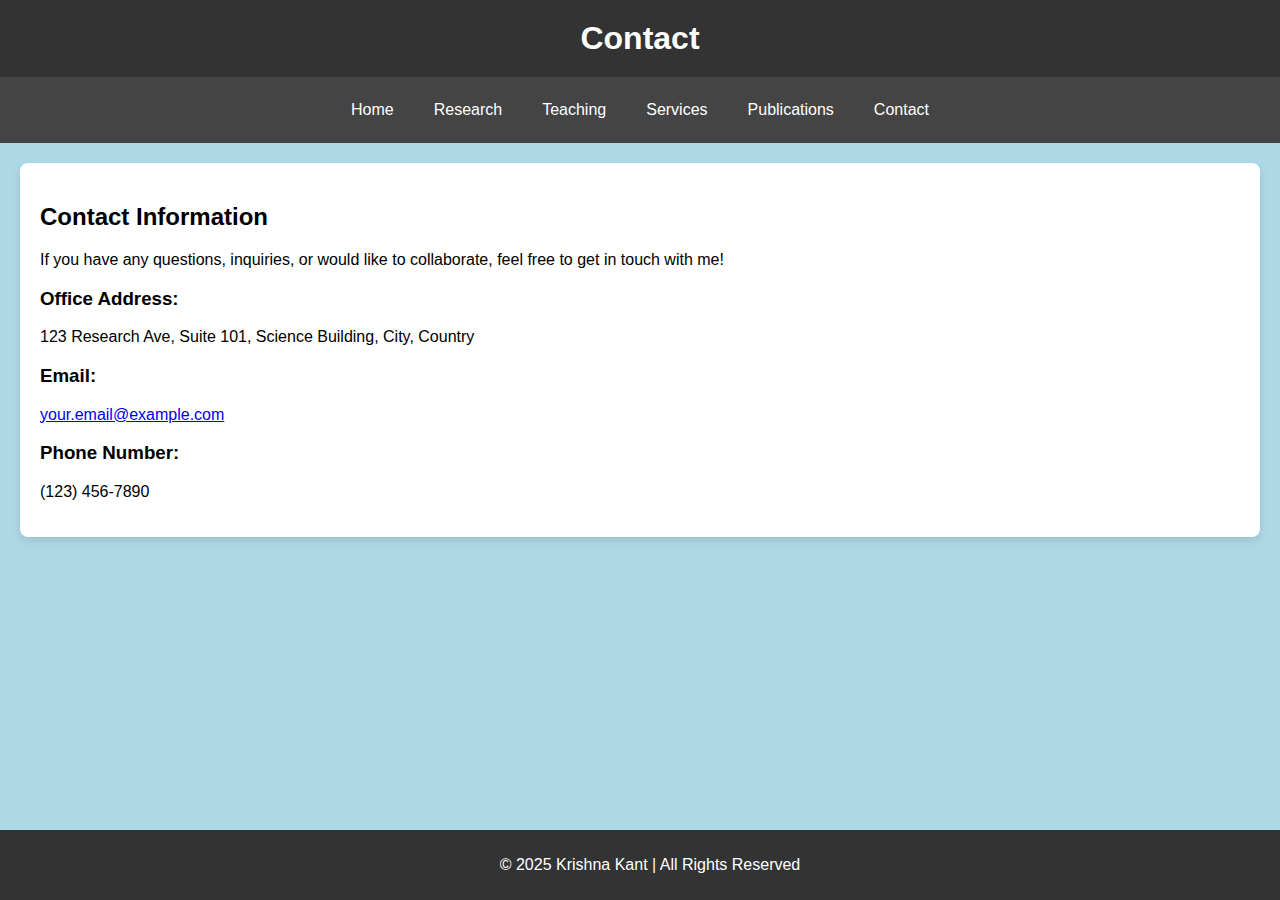
==== contact.html @ e9c9c4e8 "Update contact.html" ====
<!DOCTYPE html>
<html lang="en">
<head>
    <meta charset="UTF-8">
    <meta name="viewport" content="width=device-width, initial-scale=1.0">
    <title>Contact - Your Research Website</title>
    <style>
        /* General Styles */
        body {
            font-family: Arial, sans-serif;
            margin: 0;
            padding: 0;
            box-sizing: border-box;
            background-color: lightblue;
        }

        header {
            background-color: #333;
            color: white;
            text-align: center;
            padding: 20px;
        }

        h1 {
            margin: 0;
        }

        /* Navigation Styles */
        nav {
            background-color: #444;
            display: flex;
            justify-content: center;
            padding: 10px;
        }

        nav a {
            color: white;
            text-decoration: none;
            padding: 14px 20px;
            font-size: 16px;
            transition: background-color 0.3s;
        }

        nav a:hover {
            background-color: #575757;
        }

        /* Section Styles */
        section {
            padding: 20px;
            margin: 20px;
            border-radius: 8px;
            background-color: #fff;
            box-shadow: 0 4px 8px rgba(0, 0, 0, 0.1);
        }

        /* Footer Styles */
        footer {
            background-color: #333;
            color: white;
            text-align: center;
            padding: 10px;
            position: fixed;
            width: 100%;
            bottom: 0;
        }
    </style>
</head>
<body>

<header>
    <h1>Contact</h1>
</header>

<nav>
    <a href="home.html">Home</a>
    <a href="research.html">Research</a>
    <a href="teaching.html">Teaching</a>
    <a href="services.html">Services</a>
    <a href="publications.html">Publications</a>
    <a href="contact.html">Contact</a>
</nav>

<section>
    <h2>Contact Information</h2>
    <p>If you have any questions, inquiries, or would like to collaborate, feel free to get in touch with me!</p>

    <h3>Office Address:</h3>
    <p>123 Research Ave, Suite 101, Science Building, City, Country</p>

    <h3>Email:</h3>
    <p><a href="mailto:your.email@example.com">your.email@example.com</a></p>

    <h3>Phone Number:</h3>
    <p>(123) 456-7890</p>
</section>

<footer>
    <p>&copy; 2025 Krishna Kant | All Rights Reserved</p>
</footer>

</body>
</html>
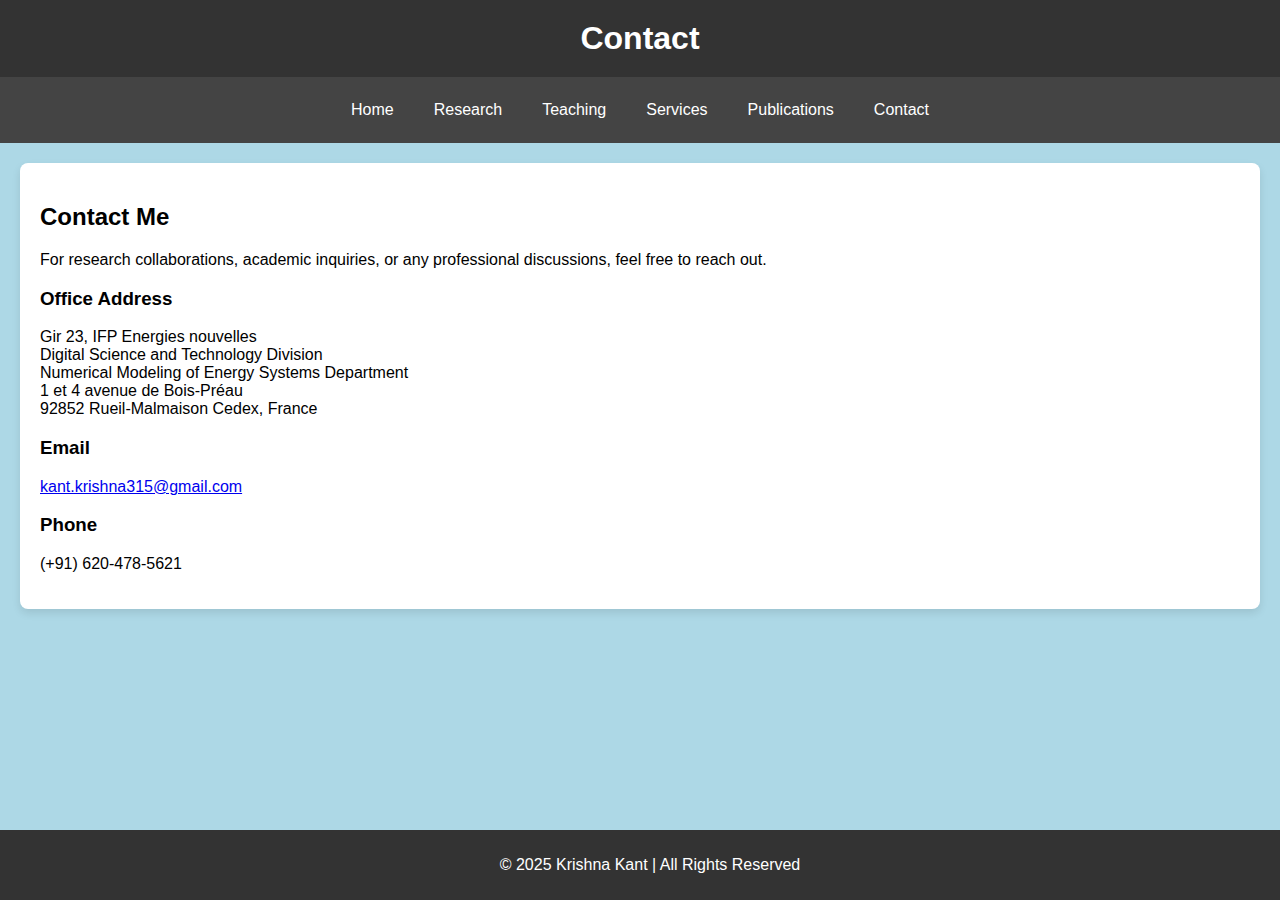
==== commit 8f42c1a3: "Update contact.html" ====
--- a/contact.html
+++ b/contact.html
@@ -3,7 +3,7 @@
 <head>
     <meta charset="UTF-8">
     <meta name="viewport" content="width=device-width, initial-scale=1.0">
-    <title>Contact - Your Research Website</title>
+    <title>Dr. Krishna Kant - Contact</title>
     <style>
         /* General Styles */
         body {
@@ -82,17 +82,27 @@
 </nav>
 
 <section>
-    <h2>Contact Information</h2>
-    <p>If you have any questions, inquiries, or would like to collaborate, feel free to get in touch with me!</p>
+    <h2>Contact Me</h2>
+    <p>For research collaborations, academic inquiries, or any professional discussions, feel free to reach out.</p>
 
-    <h3>Office Address:</h3>
-    <p>123 Research Ave, Suite 101, Science Building, City, Country</p>
+    <div>
+        <h3>Office Address</h3>
+        <p>Gir 23, IFP Energies nouvelles<br>
+        Digital Science and Technology Division<br>
+        Numerical Modeling of Energy Systems Department<br>
+        1 et 4 avenue de Bois-Préau<br>
+        92852 Rueil-Malmaison Cedex, France</p>
+    </div>
 
-    <h3>Email:</h3>
-    <p><a href="mailto:your.email@example.com">your.email@example.com</a></p>
+    <div>
+        <h3>Email</h3>
+        <p><a href="mailto:kant.krishna315@gmail.com">kant.krishna315@gmail.com</a></p>
+    </div>
 
-    <h3>Phone Number:</h3>
-    <p>(123) 456-7890</p>
+    <div>
+        <h3>Phone</h3>
+        <p>(+91) 620-478-5621</p>
+    </div>
 </section>
 
 <footer>
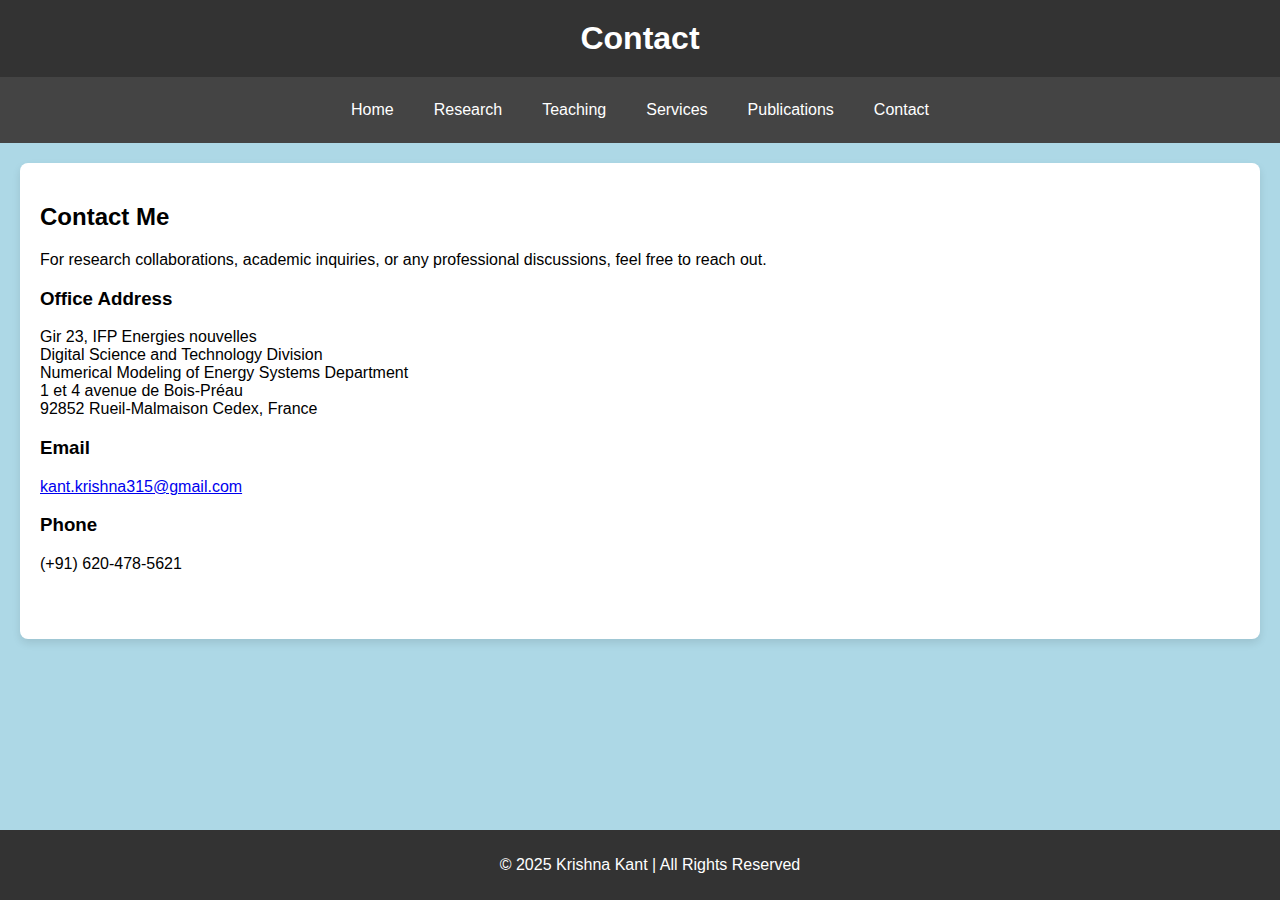
==== commit 0cabb9e0: "Update contact.html" ====
--- a/contact.html
+++ b/contact.html
@@ -52,6 +52,7 @@
             border-radius: 8px;
             background-color: #fff;
             box-shadow: 0 4px 8px rgba(0, 0, 0, 0.1);
+            padding-bottom: 50px; /* Adjust to match footer height */
         }
 
         /* Footer Styles */
@@ -73,7 +74,7 @@
 </header>
 
 <nav>
-    <a href="home.html">Home</a>
+    <a href="index.html">Home</a>
     <a href="research.html">Research</a>
     <a href="teaching.html">Teaching</a>
     <a href="services.html">Services</a>
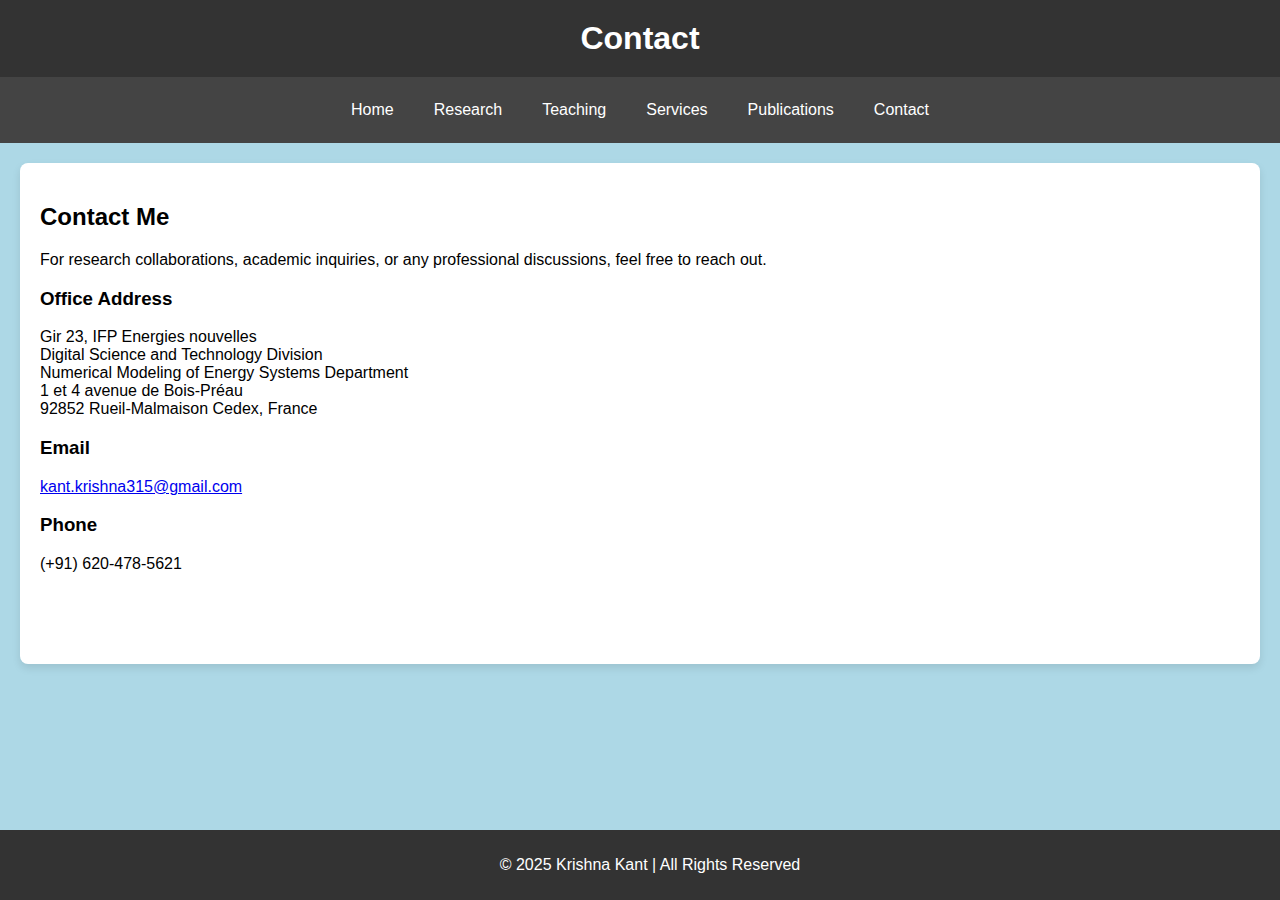
==== commit 98a7a0b0: "Update contact.html" ====
--- a/contact.html
+++ b/contact.html
@@ -52,7 +52,7 @@
             border-radius: 8px;
             background-color: #fff;
             box-shadow: 0 4px 8px rgba(0, 0, 0, 0.1);
-            padding-bottom: 50px; /* Adjust to match footer height */
+            padding-bottom: 75px; /* Adjust to match footer height */
         }
 
         /* Footer Styles */
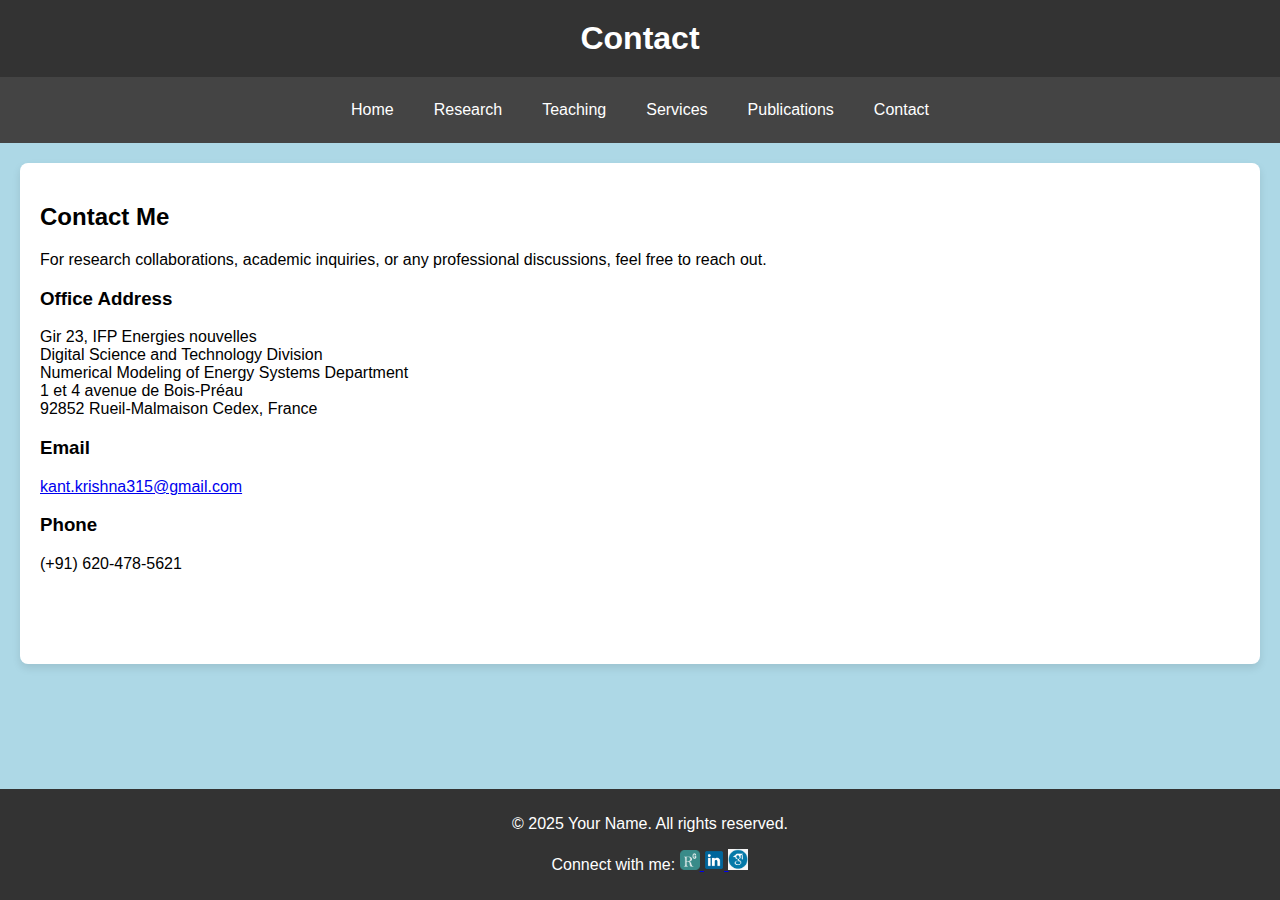
==== commit a202a907: "Update contact.html" ====
--- a/contact.html
+++ b/contact.html
@@ -107,7 +107,19 @@
 </section>
 
 <footer>
-    <p>&copy; 2025 Krishna Kant | All Rights Reserved</p>
+    <p>&copy; 2025 Your Name. All rights reserved.</p>
+    <p>
+        Connect with me: 
+        <a href="https://www.researchgate.net/profile/Krishna-Kant-6?ev=hdr_xprf" target="_blank">
+            <img src="Logo_Researchgate-800x800.png" alt="ResearchGate" width="20">
+        </a>
+        <a href="https://www.linkedin.com/in/krishna-kant-9780a0172/" target="_blank">
+            <img src="logo-linkedin-icon-4096.png" alt="LinkedIn" width="20">
+        </a>
+        <a href="https://scholar.google.fr/citations?user=idBs0TcAAAAJ&hl=en" target="_blank">
+            <img src="369-3690860_google-scholar-icon-google-scholar-logo-hd-png.png" alt="Google Scholar" width="20">
+        </a>
+    </p>
 </footer>
 
 </body>
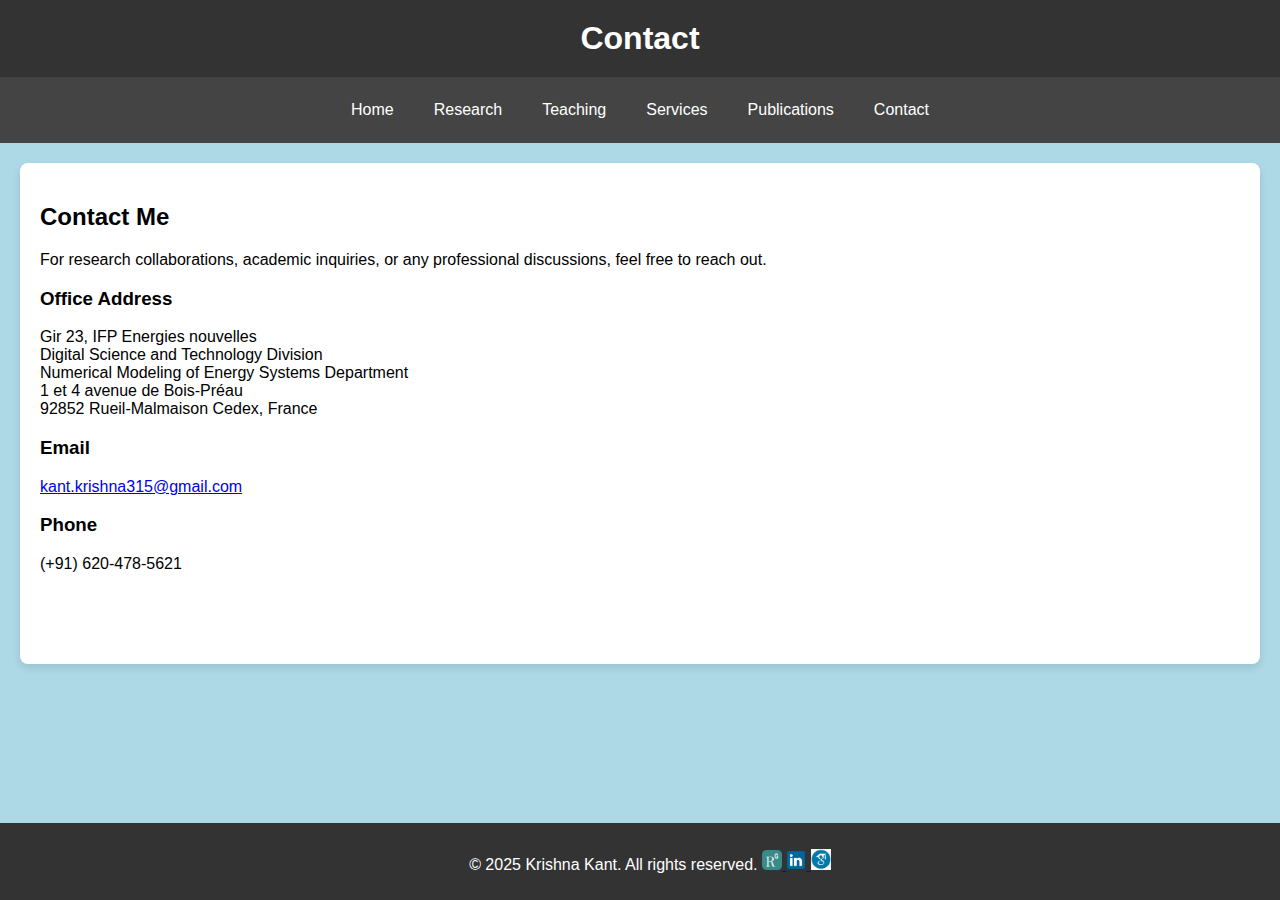
==== commit 6c3c086d: "Update contact.html" ====
--- a/contact.html
+++ b/contact.html
@@ -107,9 +107,7 @@
 </section>
 
 <footer>
-    <p>&copy; 2025 Your Name. All rights reserved.</p>
-    <p>
-        Connect with me: 
+    <p>&copy; 2025 Krishna Kant. All rights reserved. 
         <a href="https://www.researchgate.net/profile/Krishna-Kant-6?ev=hdr_xprf" target="_blank">
             <img src="Logo_Researchgate-800x800.png" alt="ResearchGate" width="20">
         </a>
